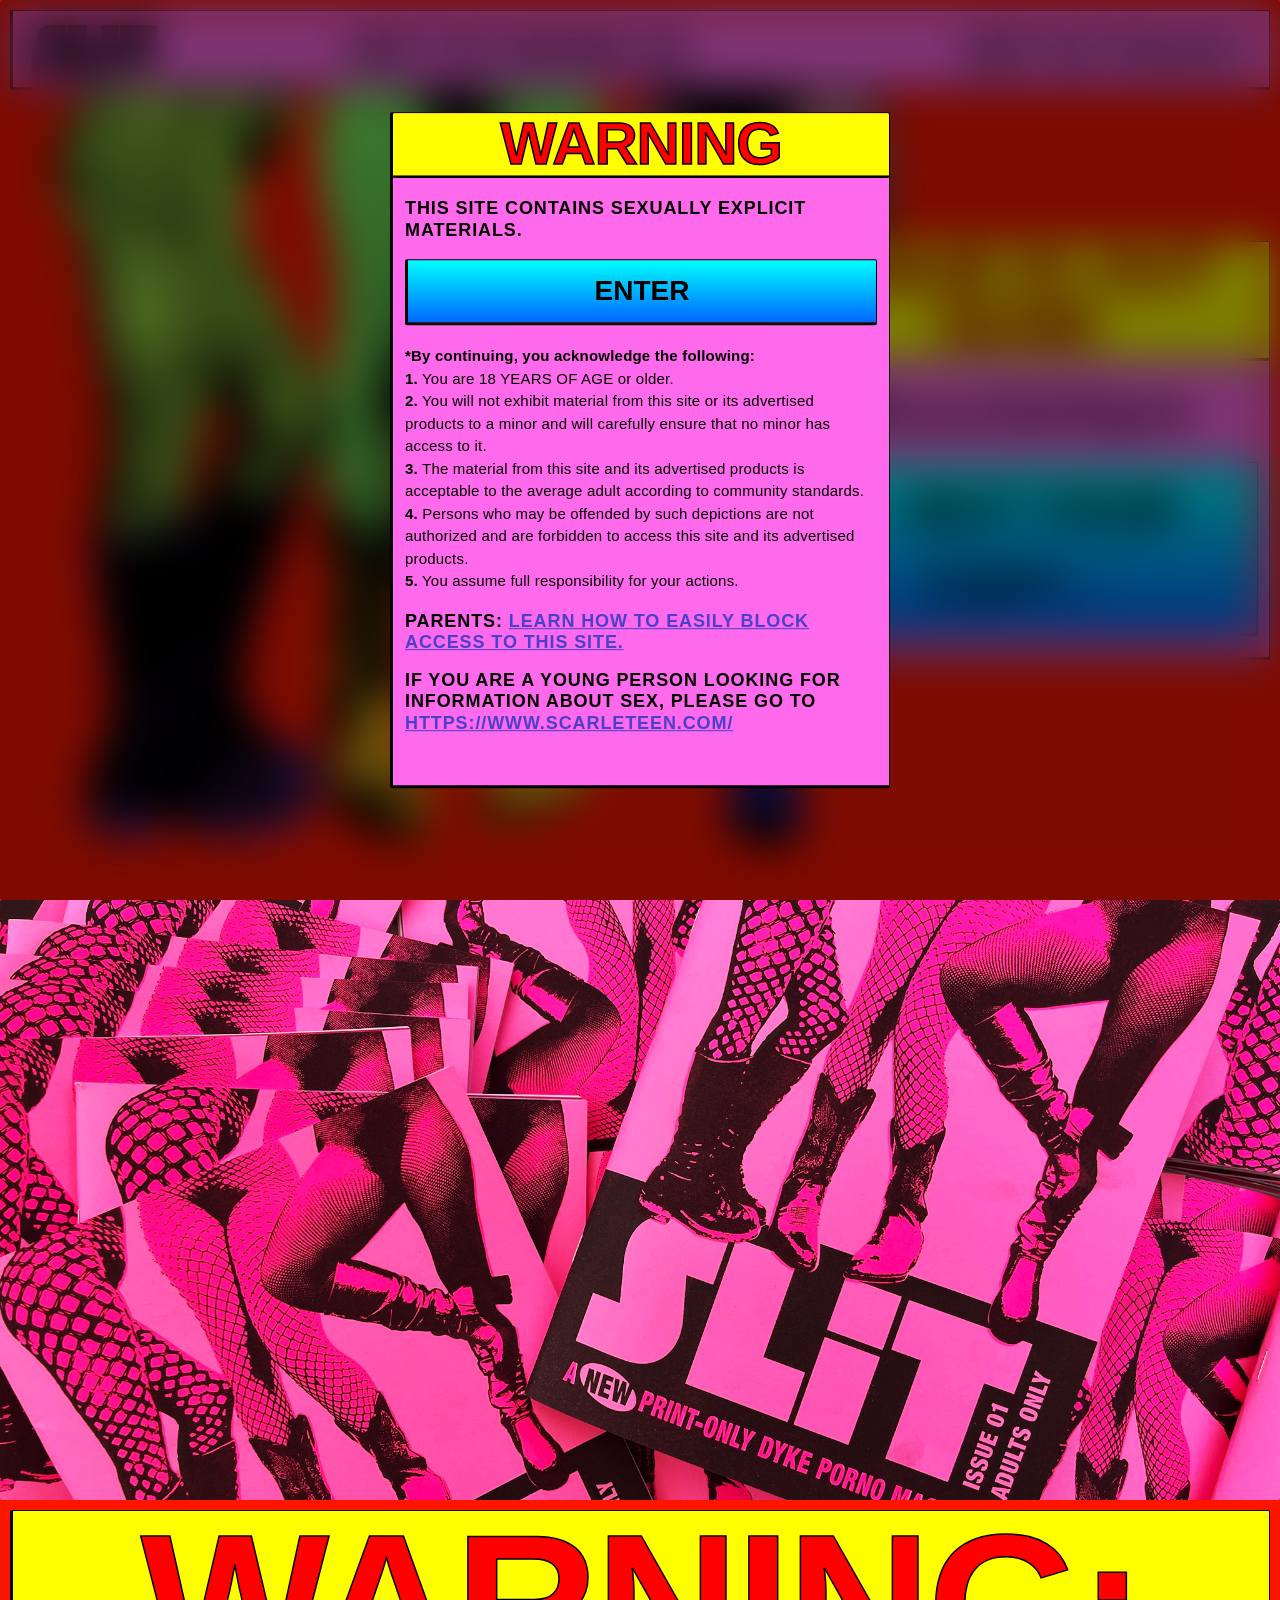
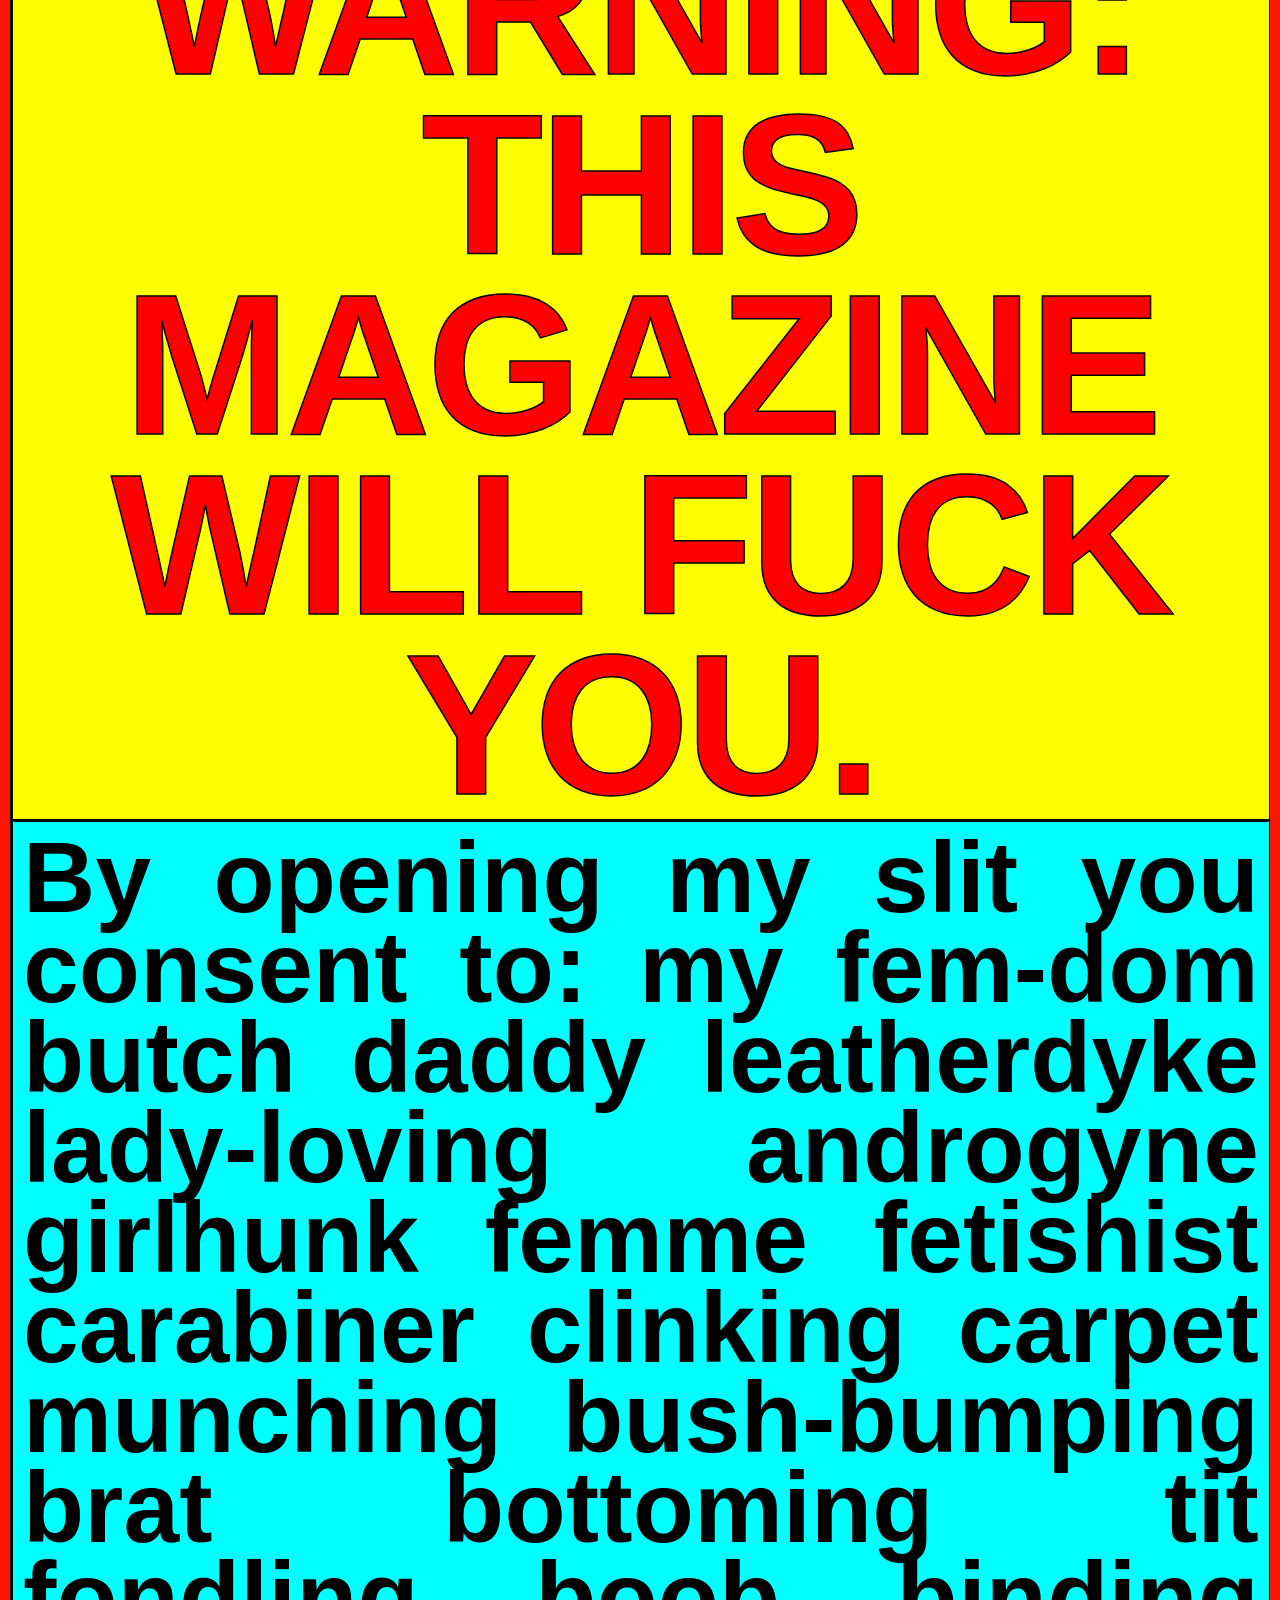
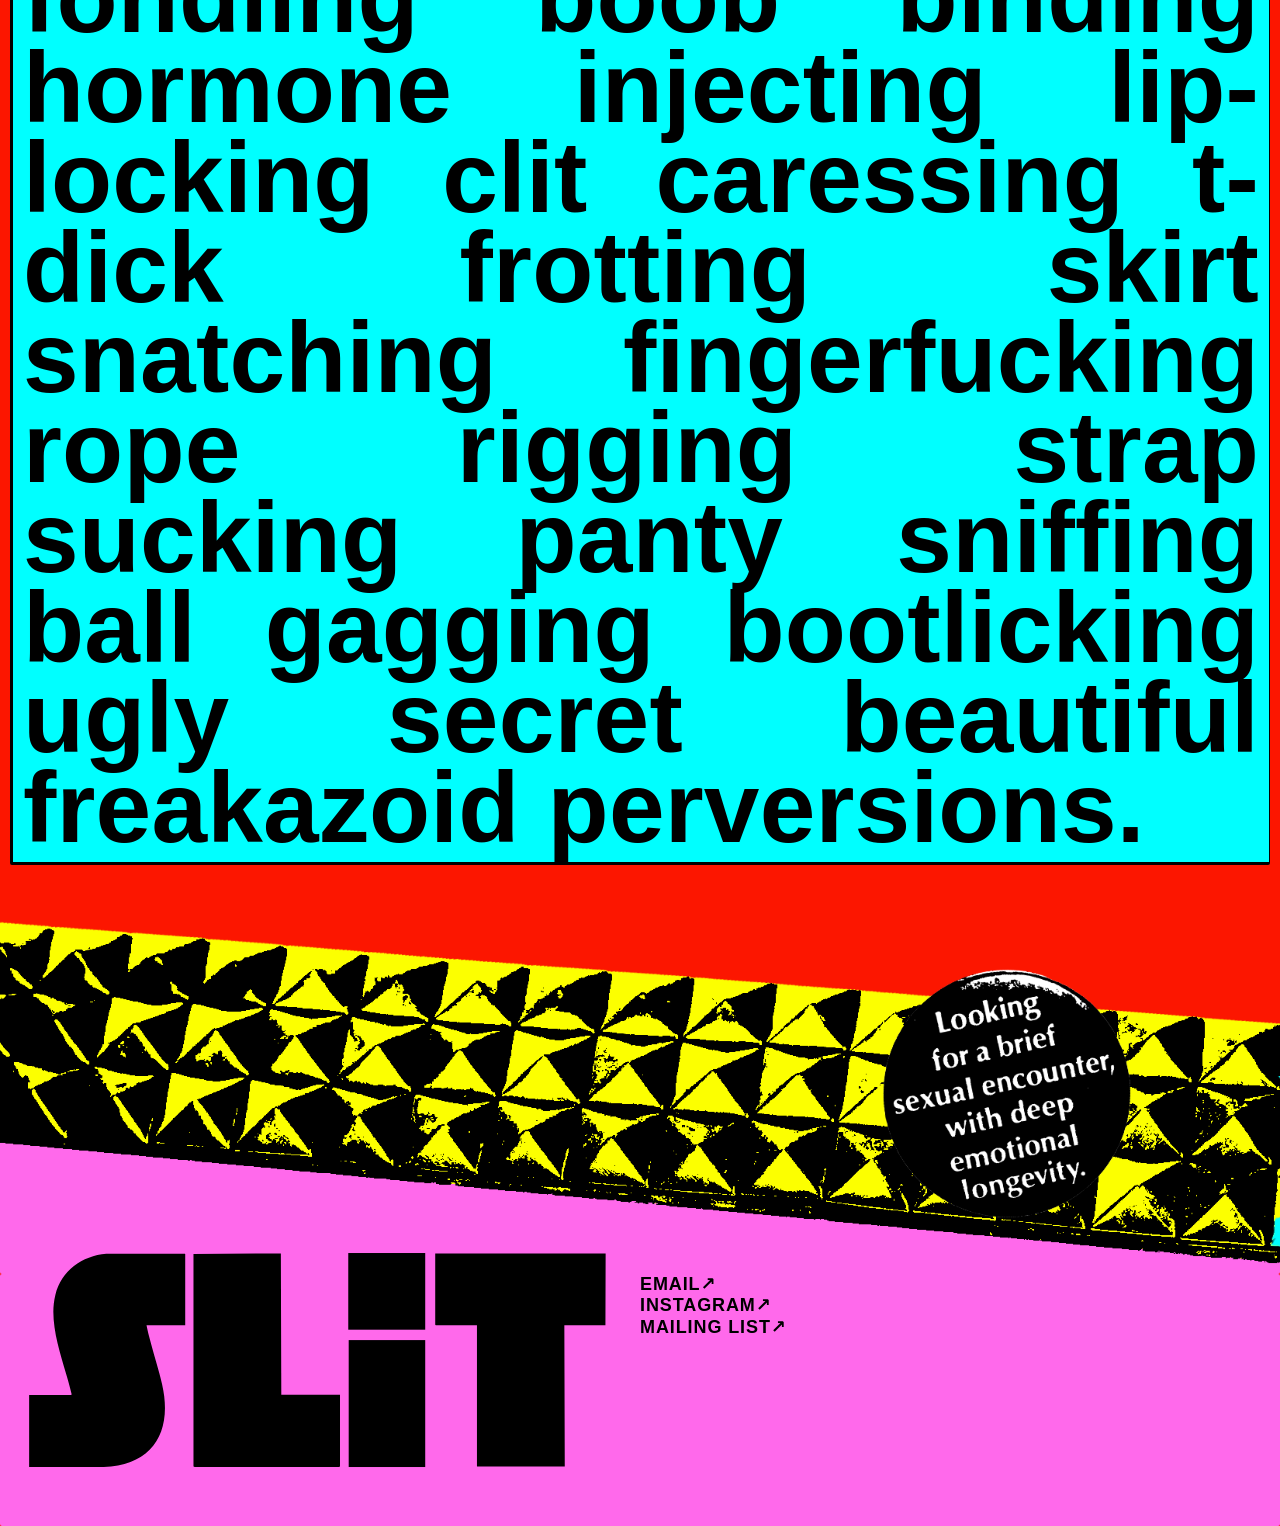
==== index.html @ b2258bcb "SLIT!" ====
<!DOCTYPE html>
<html>
    <head>
        <!-- META DATA -->
        <meta charset="utf-8">

        <!-- PAGE TITLE -->
        <title>SLIT</title>

        <!-- PAGE LINKS -->  
         <meta name="viewport" content="width=device-width, initial-scale=1.0">
        <link rel="stylesheet" href="style.css">
        <link rel="preconnect" href="https://fonts.googleapis.com">
        <link rel="preconnect" href="https://fonts.gstatic.com" crossorigin>
        <link href="https://fonts.googleapis.com/css2?family=Roboto+Condensed:ital,wght@0,100..900;1,100..900&family=Roboto:ital,wght@0,100..900;1,100..900&display=swap" rel="stylesheet">
        <link rel="preconnect" href="https://fonts.googleapis.com">
        <link rel="preconnect" href="https://fonts.gstatic.com" crossorigin>
        <link href="https://fonts.googleapis.com/css2?family=Mr+Dafoe&display=swap" rel="stylesheet">
    </head>
    <body>
        <div class="page-wrapper">

            <!-- NAV -->
            <div class="header">
        <nav>
            <a href="index.html">
                <div id="logo">
                <svg xmlns="http://www.w3.org/2000/svg" version="1.1" viewBox="0 0 706.56 355.2">
  <!-- Generator: Adobe Illustrator 29.8.9, SVG Export Plug-In . SVG Version: 2.1.1 Build 1)  -->
  <polygon points="668.64 61.36 668.4 140.93 623.04 140.93 623.52 297.2 526.56 297.2 526.56 140.93 481.2 140.93 480.48 140.21 480.48 61.36 668.64 61.36"/>
  <path d="M204.48,61.84v79.09h-42.72c.67,3.06,1.3,6.17,2.06,9.21,4.7,18.78,10.88,37.41,15.17,56.27,11.74,51.68-9.63,89.24-64.49,91.29l-82.34-.02v-79.57h46.32c.94-.57.4-1.64.18-2.57-7.78-32.96-26.06-74.79-17.56-108.26,6.72-26.47,29.41-43.19,56.24-45.46,0,0,87.14.02,87.14.02Z"/>
  <path d="M213.6,61.84l96.48-.48.48,156.27h64.8v79.33l-.72.72h-159.84c-.16,0-.73-.64-1.2-.48V61.84h0Z"/>
  <rect x="384.96" y="157.23" width="84.48" height="140.45"/>
  <rect x="384.48" y="60.88" width="84.96" height="84.85"/>
                </svg> 
                <svg xmlns="http://www.w3.org/2000/svg" version="1.1" viewBox="0 0 706.56 355.2">
  <!-- Generator: Adobe Illustrator 29.8.9, SVG Export Plug-In . SVG Version: 2.1.1 Build 1)  -->
  <polygon points="668.64 61.36 668.4 140.93 623.04 140.93 623.52 297.2 526.56 297.2 526.56 140.93 481.2 140.93 480.48 140.21 480.48 61.36 668.64 61.36"/>
  <path d="M204.48,61.84v79.09h-42.72c.67,3.06,1.3,6.17,2.06,9.21,4.7,18.78,10.88,37.41,15.17,56.27,11.74,51.68-9.63,89.24-64.49,91.29l-82.34-.02v-79.57h46.32c.94-.57.4-1.64.18-2.57-7.78-32.96-26.06-74.79-17.56-108.26,6.72-26.47,29.41-43.19,56.24-45.46,0,0,87.14.02,87.14.02Z"/>
  <path d="M213.6,61.84l96.48-.48.48,156.27h64.8v79.33l-.72.72h-159.84c-.16,0-.73-.64-1.2-.48V61.84h0Z"/>
  <rect x="384.96" y="157.23" width="84.48" height="140.45"/>
  <rect x="384.48" y="60.88" width="84.96" height="84.85"/>
                </svg>  
                <svg xmlns="http://www.w3.org/2000/svg" version="1.1" viewBox="0 0 706.56 355.2">
  <!-- Generator: Adobe Illustrator 29.8.9, SVG Export Plug-In . SVG Version: 2.1.1 Build 1)  -->
  <polygon points="668.64 61.36 668.4 140.93 623.04 140.93 623.52 297.2 526.56 297.2 526.56 140.93 481.2 140.93 480.48 140.21 480.48 61.36 668.64 61.36"/>
  <path d="M204.48,61.84v79.09h-42.72c.67,3.06,1.3,6.17,2.06,9.21,4.7,18.78,10.88,37.41,15.17,56.27,11.74,51.68-9.63,89.24-64.49,91.29l-82.34-.02v-79.57h46.32c.94-.57.4-1.64.18-2.57-7.78-32.96-26.06-74.79-17.56-108.26,6.72-26.47,29.41-43.19,56.24-45.46,0,0,87.14.02,87.14.02Z"/>
  <path d="M213.6,61.84l96.48-.48.48,156.27h64.8v79.33l-.72.72h-159.84c-.16,0-.73-.64-1.2-.48V61.84h0Z"/>
  <rect x="384.96" y="157.23" width="84.48" height="140.45"/>
  <rect x="384.48" y="60.88" width="84.96" height="84.85"/>
                </svg>   

</div>    
            </a>

            <!--GET TO KNOW US ACCORDION-->
            <div class="accordion-1-wrapper">
                    <input id="chevron-1" type="checkbox">
				<div class="chevron-1"> 
					<div class="rotate-wrapper-1">Get to know us</div>
					<label for="chevron-1"></label>
				</div>

			<!-- ACCORDION -->
				<div class="accordion-1">
                <p>
                    SLIT Magazine is a print-only dyke porn magazine creating and publishing analog erotica by and for lesbians. Our mission is to protect, objectify, and liberate lesbian sexuality and community through independent printmedia.<br>
                    Lesbian porn is not necessarily hard to find... However, the bulk of this media is fabricated for cis straight men- often in questionable ethical conditions- and caters to their fantasies rather than the real desires of the lesbian community. SLIT prioritizes creating content in an ethical, fully consensual environment, curated by and for fellow dykes.<br>
                    Especially in the digital age, even lesbian-made content found online can feel questionable to access, and even worse to publish, because you have no control over viewership. Additionally, some of this content is often exclusionary of trans and gender-nonconforming lesbians. What makes SLIT especially important in this day and age is our print-only nature. This intention mitigates the amount of non-lesbians who engage with the product through intentional modes of distribution with people and suppliers we trust, and empowers a much-needed offline community that was once thriving but has dwindled in the age of technological isolation.

                </p>

                <h2>In a copy of our SLIT you will find…</h2>

                <p>
                    <span>★</span> Classified advertisements for individuals searching for connections and/or businesses searching for like-minded customers.<br>
                    <span>★</span> Unique and artistic visual designs curated for today’s sex-positive, kinky, trans-inclusive lesbians.<br>
                    <span>★</span> Exclusive interviews, interactive games, articles, columns, illustrations, and cartoons.<br>
                    <span>★</span> Exclusive access to print-only lesbian pornography that is not published or accessible online.<br>
                    <span>★</span> Entirely dyke and queer created and operated, from design to print production to publishing.

                </p>
				</div>
                </div>

            <!--GET IN TOUCH ACCORDION-->
            <div class="accordion-2-wrapper">
        <input id="chevron-2" type="checkbox">
				<div class="chevron-2"> 
					<div class="rotate-wrapper-2">Get in touch</div>
					<label for="chevron-2"></label>
				</div>

			<!-- ACCORDION -->
				<div class="accordion-2">
                <p>
                    <span>★</span> Are you a photographer, model, writer, artist, or sexy dyke with a story to tell? Reach out and let's talk.<br>
                    <span>★</span> Want to place an ad in the next issue? Send us a pitch!<br>
                    <span>★</span> Want to carry SLIT Magazine in your store? Wholesale inquiries are more than welcome!<br>
                    <span>★</span> Want to collaborate on an event or related project? We’d love to work together!<br>
                    <span>★</span> Aching to submit to our next issue? Please do…<br>
                </p>

                <p>
                    <span>Get in touch!</span> You can email us at <a href="mailto:submit2slit@gmail.com" target="_blank">submit2slit@gmail.com</a> and find us on Instagram at <a href="https://www.instagram.com/submit2slit/" target="_blank">@submit2slit</a>
                </p>

                <p>
                    <a href="https://docs.google.com/forms/d/e/1FAIpQLSeQncwj51ZUkywLcjTYFz6P1Byby_W4HLk4pYJq-lwS4p4yPw/viewform?usp=header" target="_blank">Sign up</a> to be a part of the SLIT mailing list! Email is the best way to get more information about the magazine and contact us directly, and isn’t subject to the rules of the internet… if you know what we mean… 
                </p>
				</div>
                </div>
        </nav>
            </div>

            <!-- POP UP -->
            <div id="popUp">
                <div class="popup-wrapper">
                <h1>WARNING</h1>
                <div class="body-wrapper">
                <h2>This site contains sexually explicit materials.</h2>
                <div class="button-wrapper">
                    <button id="hideBtn">ENTER</button>
                </div>
                <p><span>*By continuing, you acknowledge the following:</span><br>
                    <span>1.</span> You are 18 YEARS OF AGE or older.<br>
                    <span>2.</span> You will not exhibit material from this site or its advertised products to a minor and will carefully ensure that no minor has access to it.<br>
                    <span>3.</span> The material from this site and its advertised products is acceptable to the average adult according to community standards.<br>
                    <span>4.</span> Persons who may be offended by such depictions are not authorized and are forbidden to access this site and its advertised products.<br>
                    <span>5.</span> You assume full responsibility for your actions.
                </p>
                <h2><span>PARENTS:</span> <a href="https://www.rtalabel.org/index.html?content=parents#top" target="_blank">Learn how to easily block access to this site.</a></h2>
                <h2>If you are a young person looking for information about sex, please go to <a href="https://www.scarleteen.com/" target="_blank">https://www.scarleteen.com/</a></h2>
                </div>
                </div>
            </div>

            <div></div>


            <!-- MAIN PAGE -->

            
             <div class="page">

                <img src="images/boots.png">

                <div class="buyhere">
             <h1>ISSUE 01 OUT NOW!</h1>
             <h2>From our hands to yours</h2>
             <div class="button-wrapper">
                <a href="https://news.bigcartel.com/e/c/[base64]/a5e5f560281776458cb1b9be42dd037c3da7ff957c356c3b57630cb380cb804a" target="_blank"><button>→BUY YOUR COPY←</button></a>
             </div>
             </div>

             </div>

             <div class="mag-wrapper">
             <img src="images/slit mags image.png">
             </div>

             <div class="manifesto">
                <h1>WARNING: THIS MAGAZINE WILL FUCK YOU.</h1>
                <p>By opening my slit you consent to: my fem-dom butch daddy leatherdyke lady-loving androgyne girlhunk femme fetishist carabiner clinking carpet munching bush-bumping brat bottoming tit fondling boob binding hormone injecting lip-locking clit caressing t-dick frotting skirt snatching fingerfucking rope rigging strap sucking panty sniffing ball gagging bootlicking ugly secret beautiful freakazoid perversions.</p>
             </div>

             <!-- FOOTER -->
             <div class="footer">
                <div class="belt"><img src="images/belt-footer.png"></div>
                <div class="aqua-wrapper">
                <div class="logo"><img src="images/slitlogo.svg" ></div>
                <div class="quick-links">
                    <a href="mailto:submit2slit@gmail.com" target="_blank">Email↗</a>
                    <a href="https://www.instagram.com/submit2slit/" target="_blank">Instagram↗</a>
                    <a href="https://docs.google.com/forms/d/e/1FAIpQLSeQncwj51ZUkywLcjTYFz6P1Byby_W4HLk4pYJq-lwS4p4yPw/viewform?usp=header" target="_blank">Mailing list↗</a>

                </div>
                </div>
             </div>


        </div>

        <script src="button.js"></script>
    </body>
---- style.css ----
* {
    box-sizing: border-box;
    margin: 0; 
    border-radius: 2px;
    
}

body {
    background-color: #fc1600;
    color: black; 
    font: normal 400 15px/1.5 "Arial", sans-serif;
    letter-spacing: 0.2px;
    max-width: 100%;
    overflow-x: hidden;


}


/*
=Popup
============================================= */

#popUp a:hover {
    background-color: red;
}

#popUp {
    position: fixed;
    top: 0; left: 0;
    margin: 0;
    width: 100%; height: 100%;
    background-color: rgba(0,0,0, 0.5); 
    backdrop-filter: blur(20px);
    -webkit-backdrop-filter: blur(50px); 
    z-index: 1000;
}
.popup-wrapper {
    position: relative;
    width: 500px;
    top: 50%;
    left: 50%;
    transform: translate(-50%, -50%);

    background-color: rgb(255, 105, 235);
    padding-bottom: 30px;
    border: 1.5px solid ;
    border-bottom: 3px solid ;
    border-left: 3px solid ;
    border-color: black;

}

.popup-wrapper div.body-wrapper {
margin: 12px;
}

h1 {
padding: 4px 26px 4px 26px ;
background-color:yellow;
letter-spacing: -0.02em;
color: red;
-webkit-text-stroke: 1.5px black; 
text-align: center;
border-bottom: 3px solid black;
font: normal 900 60px/0.9 "Arial Narrow", sans-serif;

}
h2 {
    padding: 8px 0px 8px 0px ;
    color: black;
    text-transform: uppercase;
    font: normal 800 18px/1.2 "Arial", sans-serif;
    letter-spacing: 0.05em;
}
h2 a {
    color: rgb(73, 64, 203);
}

p {
    color: black;
    padding: 10px 0px;
}
p span {
 font-weight: 600;
}

button {
      /* Reset default browser styles */
  background: linear-gradient(aqua, rgb(0, 102, 255));
    border: 1.5px solid;
    border-bottom: 3px solid;
    border-left: 3px solid;
  font: normal 900 28px/1.5 "Arial Narrow", sans-serif;
  color: black;
  cursor: pointer; /* Changes cursor to hand tool on hover */
  
  /* Layout & Sizing */
  display: inline-flex;
  align-items: center;
  justify-content: center;
  margin: 10px 0px;
  padding: 10px;
  width: 100%;
  text-decoration: none;
  
  /* Smooth transitions for interactive states */
  transition: all 0.2s ease-in-out;
}

button:hover {
    background: linear-gradient(rgb(101, 253, 253), rgb(0, 255, 94))
}


.accordion-buttons {
    background-color: aqua;
}
/*
=MANIFESTO
============================================= */
.mag-wrapper {
    display: flex;
    width: 100vw;
}

.mag-wrapper img {
    width: 100%;
    height: 600px;
    object-fit: cover; 
    object-position: center;
}

.manifesto {
    width: (100% - 10px);
    margin: 10px;
    border: 1.5px solid black;
    border-bottom: 3px solid;
    border-left: 3px solid;
    background-color: aqua;

}

.manifesto h1 {
    font: normal 900 200px/0.9 "Arial Narrow", sans-serif;
}

.manifesto p {
    padding: 10px;
    font: normal 900 100px/0.9 "Arial", sans-serif;
    text-align:justify;
}





/*
=NAV
============================================= */

nav {
    width: (100% - 10px);
    height: 80px;
    left: 0;
    right: 0;
    display: flex;
    position: fixed;
    flex-direction: row;
    justify-content: space-evenly;
    overflow-y: visible;
    overflow-x: visible;


    background-color: rgb(255, 105, 235);
    margin: 10px;
    padding: 12px 12px 12px 12px;
    border: 1.5px solid;
    border-bottom: 3px solid;
    border-left: 3px solid;

    z-index: 500;


}

nav > a , .accordion-2-wrapper {
    width: 25%;
}

.rotate-wrapper-1, .rotate-wrapper-2 {
    width: max-content;
    letter-spacing: -0.02em;
    text-transform: uppercase;
    color: black;
    font: normal 900 40px/1.5 "Arial Narrow", sans-serif;
}

.accordion-1-wrapper {
    width: 50%;
}

.chevron-1:hover > .rotate-wrapper-1, .chevron-2:hover > .rotate-wrapper-2{
    color: red;
    -webkit-text-stroke: 1.5px black; 
}

#logo {
    fill: black;
    width: 140px;
    margin-top: -10px;
    margin-bottom: 0px;
}
svg:first-of-type ~ svg {
    display: none;

}
#logo:hover {
    fill: red;
    stroke: black;       /* Sets the color of the outline */
  stroke-width: 7px; 
}

nav > a:hover {
    background-color: none;
}


/*
=Buy Now
============================================= */
.page {
  display: flex;
  align-items: center;
  min-height: 100vh;
  width: 100%;
}
.page img { 
    position: absolute;
    width: 100%;
    height: auto;
    object-fit: cover; 
    object-position: center;
    z-index: 1;
}

.buyhere {
    background-color: rgb(255, 105, 235);
    border: 1.5px solid;
    border-bottom: 3px solid;
    border-left: 3px solid;
    margin: 10px;
    margin-left: 60%;
    z-index: 2;
    /* box-shadow: 0px 0px 50px 10px yellow; */


}
.buyhere h1 {

    font-size: 60px;
}

.buyhere h2 {
    
    font: normal 800 40px/1.5 "Brush Script MT", "Mr Dafoe", cursive, sans-serif;
    text-transform: none;
    text-align: center;
    padding: 20px 0px 0px 0px;
    letter-spacing: 0em;

}

.buyhere button {
    width: 100%;
    font: normal 900 50px/1.5 "Arial Narrow", sans-serif;
    animation: sharpColorBlink 1.5s steps(1, start) infinite;
}
@keyframes sharpColorBlink {
  0%, 100% {
    background: linear-gradient(rgb(101, 253, 253), rgb(0, 255, 94));
  }
  50% {
    background: linear-gradient(rgb(252, 19, 19), magenta);
  }
}
.buyhere .button-wrapper {
    padding: 11px;
}

.buyhere button:hover {
    box-shadow: 0px 0px 50px 10px rgb(255, 192, 242);
}

/*
=Footer
============================================= */

.belt {
    display: flex;
    width: 100vw;
}
.belt img {
    width: 100%;
}

.logo {
    width: 100%;
    margin-top: -76px;
}



.aqua-wrapper {
    display: flex;
    background-color: rgb(255, 105, 235);
    width: 100%;
    padding: 0px;
}

.quick-links {
    display: flex;
    flex-direction: column;
    width: 100%;
    margin: 0px;
    padding: 0px;
    justify-content:inherit;
}

.quick-links a {
    width: fit-content;
    color: black;
    text-transform: uppercase;
    font: normal 800 18px/1.2 "Arial", system-ui, sans-serif;
    letter-spacing: 0.05em;
    text-decoration: none;
}

.quick-links a:hover {
    background-color: red;
}






/*
=Accordion1
============================================= */
.accordion-1 {
    margin: 75px 5px 5px 5px;
    background-color: transparent;
    border: 1.5px solid;
    border-bottom: 3px solid;
    border-left: 3px solid;
    color: transparent;
    height: 0px;
    overflow-y: hidden;

}

input#chevron-1:checked ~ .accordion-1 {
    background-color:orange;
    color: black;
    height: 500px;
    overflow: scroll;
    padding: 0px 12px 12px 12px;
    }



/*
=Accordion2
============================================= */
.accordion-2 {
    margin: 75px 5px 5px 5px;
    background-color: transparent;
    border: 1.5px solid;
    border-bottom: 3px solid;
    border-left: 3px solid;
    color: transparent;
    height: 0px;
    overflow-y: hidden;

}

input#chevron-2:checked ~ .accordion-2 {
    background-color:lawngreen;
    color: black;
    height: fit-content;
    height: 500px;
    overflow: scroll;
    padding: 0px 12px 12px 12px;
}

.accordion-1 a, .accordion-2 a {
    color: rgb(73, 64, 203);
}


.accordion-2 a:hover, .accordion-1 a:hover {
    background-color: red;
}




/*
=Checkbox
============================================= */
input {
    display: none;
}


/*
=Chevron Container
============================================= */
.chevron-1 {
  position: absolute;
  width: auto; height: 35px;
  padding: 5px;
  transform: translate(8.5px, -7px);
}
.chevron-2 {
  position: absolute;
  width: auto; height: 35px;
  padding: 5px;
  transform: translate(8.5px, -7px);
}

/*
=Label + Rotate Wrapper
============================================= */
.chevron-1 .rotate-wrapper {
  height: 100%;
  display: flex;
  align-items: center;

}

.chevron-1 label {
  background-color: lightskyblue;
  position: absolute;
  width: 100%; height: 70px;
  top: 0; right: 0; bottom: 0; left: 0;
  opacity: 0;
  cursor: pointer;
}

.chevron-2 .rotate-wrapper {
  height: 100%;
  display: flex;
  align-items: center;

}

.chevron-2 label {
  background-color: lightskyblue;
  position: absolute;
  width: 100%; height: 70px;
  top: 0; right: 0; bottom: 0; left: 0;
  opacity: 0;
  cursor: pointer;
}


/*
=Label + Rotate Wrapper
============================================= */


@media (max-width: 768px) {
  .page img { 
    margin-top: 0px;
    position: absolute;
    width: 100%;
    height: 750px;
    object-fit: cover; 
    object-position: left;
    z-index: 1;
}

.manifesto h1 {
    font: normal 900 60px/0.9 "Arial Narrow", sans-serif;
}
.manifesto p {
    padding: 10px;
    font: normal 900 40px/0.9 "Arial", sans-serif;
    text-align:justify;
}

.buyhere {
    background-color: rgb(255, 105, 235);
    border: 1.5px solid;
    border-bottom: 3px solid;
    border-left: 3px solid;
    margin: 10px;
    margin-left: 10px;
    z-index: 2;
    /* box-shadow: 0px 0px 50px 10px yellow; */


}


.buyhere h2 {
    font: normal 800 30px/1.5 "Brush Script MT", "Mr Dafoe", cursive, sans-serif;
    text-transform: none;
    text-align: center;
    padding: 20px 0px 0px 0px;

}

.buyhere button {
    font: normal 900 30px/0.9 "Arial Narrow", sans-serif;
}


.popup-wrapper {
    width: 300px;
    padding-bottom: 20px;

}

h1 {
padding: 4px 26px 4px 26px ;
background-color:yellow;
letter-spacing: -0.02em;
color: red;
-webkit-text-stroke: 1.5px black; 
text-align: center;
border-bottom: 3px solid black;
font: normal 900 40px/0.9 "Arial Narrow", sans-serif;

}
h2 {
    
    font: normal 800 14px/1.2 "Arial", sans-serif;
}

p {
    font-size: 12px;
}



.logo {
    width: 100%;
    margin-top: 0px;
}



.aqua-wrapper {
    width: 100%;
    display:block;
    background-color: rgb(255, 105, 235);
    padding: 10px;
}

.quick-links {
    margin: 0px;
    padding: 0px 6px 12px 6px;
    display: flex;
    justify-content: space-between;
    flex-direction: row;
    width: 100%;
}

.quick-links a {
    width: fit-content;
    color: black;
    text-transform: uppercase;
    font: normal 800 18px/1.2 "Arial", system-ui, sans-serif;
    letter-spacing: 0.05em;
    text-decoration: none;
}

nav {
    width: (100% - 10px);
    height: fit-content;
    left: 0;
    right: 0;
    display: flex;
    position: absolute;
    flex-direction: column;
    justify-content: space-evenly;
    overflow-x: hidden;
    overflow-y: hidden;


    background-color: rgb(255, 105, 235);
    margin: 10px;
    padding: 12px 12px 0px 12px;
    border: 1.5px solid;
    border-bottom: 3px solid;
    border-left: 3px solid;

    z-index: 500;


}

nav > a , .accordion-2-wrapper {
    width: 100%;
}

.rotate-wrapper-1, .rotate-wrapper-2 {
    width: 100%;
    letter-spacing: -0.02em;
    text-transform: uppercase;
    text-align: center;
    color: black;
    font: normal 900 20px/1.5 "Arial Narrow", sans-serif;
    margin-left: -26px;
    overflow-y: hidden;
}

.accordion-1-wrapper {
    width: 100%;
}

.accordion-1 {
    margin: 30px 0px 10px 0px;

}
.accordion-2 {
    margin: 30px 0px 10px 0px;

}

#logo {
    display: flex;
    flex-direction: row;
    fill: black;
    width: 100%;
    margin-top: 0px;
    margin-bottom: 12px;

}
svg:first-of-type ~ svg {
    display: flex;

}
.chevron-1 {
  position: absolute;
  width: 100%; height: 35px;
  padding: 5px;
  transform: translate(8.5px, -7px);
}
.chevron-2 {
  position: absolute;
  width: 100%; height: 35px;
  padding: 5px;
  transform: translate(8.5px, -7px);
}

.chevron-1 label {
  background-color: lightskyblue;
  position: absolute;
  width: 100%; height: 70px;
  top: 0; right: 0; bottom: 0; left: 0;
  opacity: 0;
  cursor: pointer;
}


.chevron-2 label {
  background-color: lightskyblue;
  position: absolute;
  width: 100%; height: 70px;
  top: 0; right: 0; bottom: 0; left: 0;
  opacity: 0;
  cursor: pointer;
}

input#chevron-1:checked ~ .accordion-1 {

    height: fit-content;
    overflow: scroll;
    padding: 0px 12px 12px 12px;
    }

    input#chevron-2:checked ~ .accordion-2 {

    height: fit-content;
    overflow: scroll;
    padding: 0px 12px 12px 12px;
    }

    .buyhere button:hover {
    box-shadow: none;
}

.mag-wrapper img {
    height: 400px;
}


}
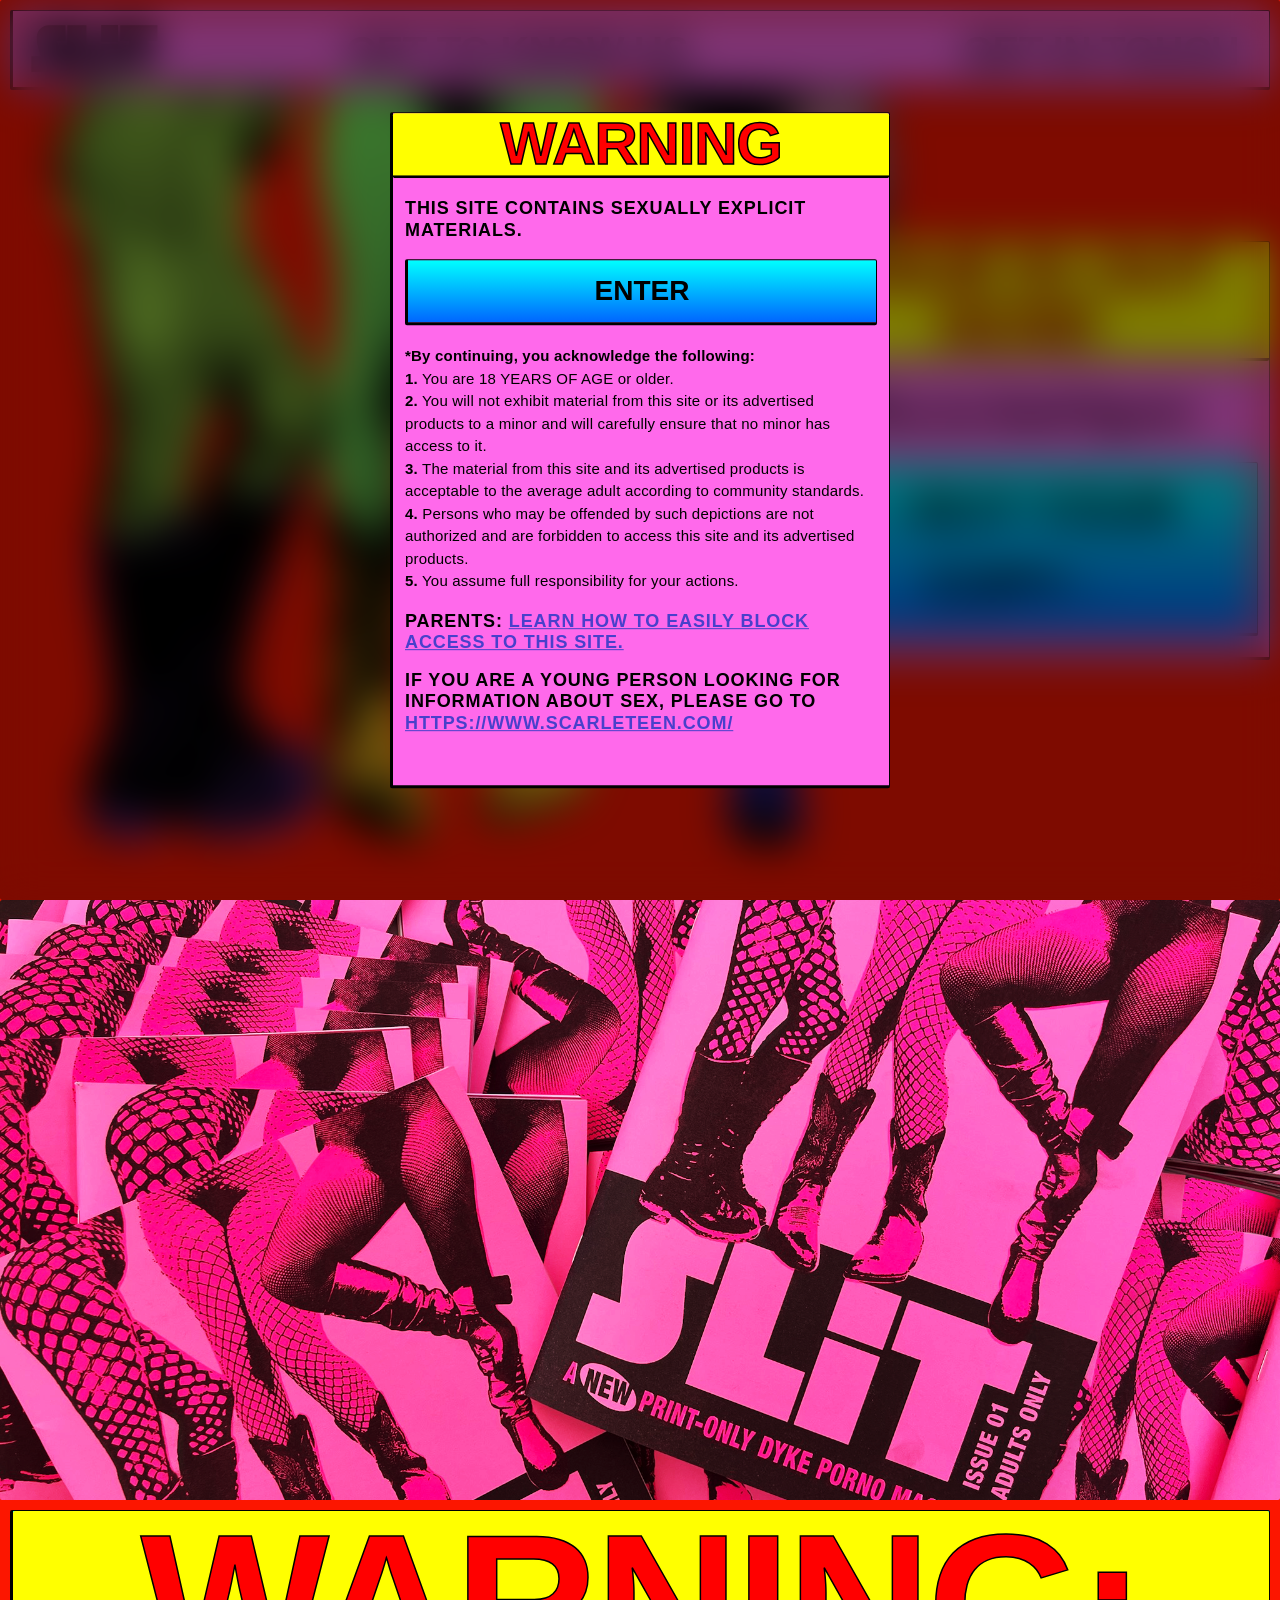
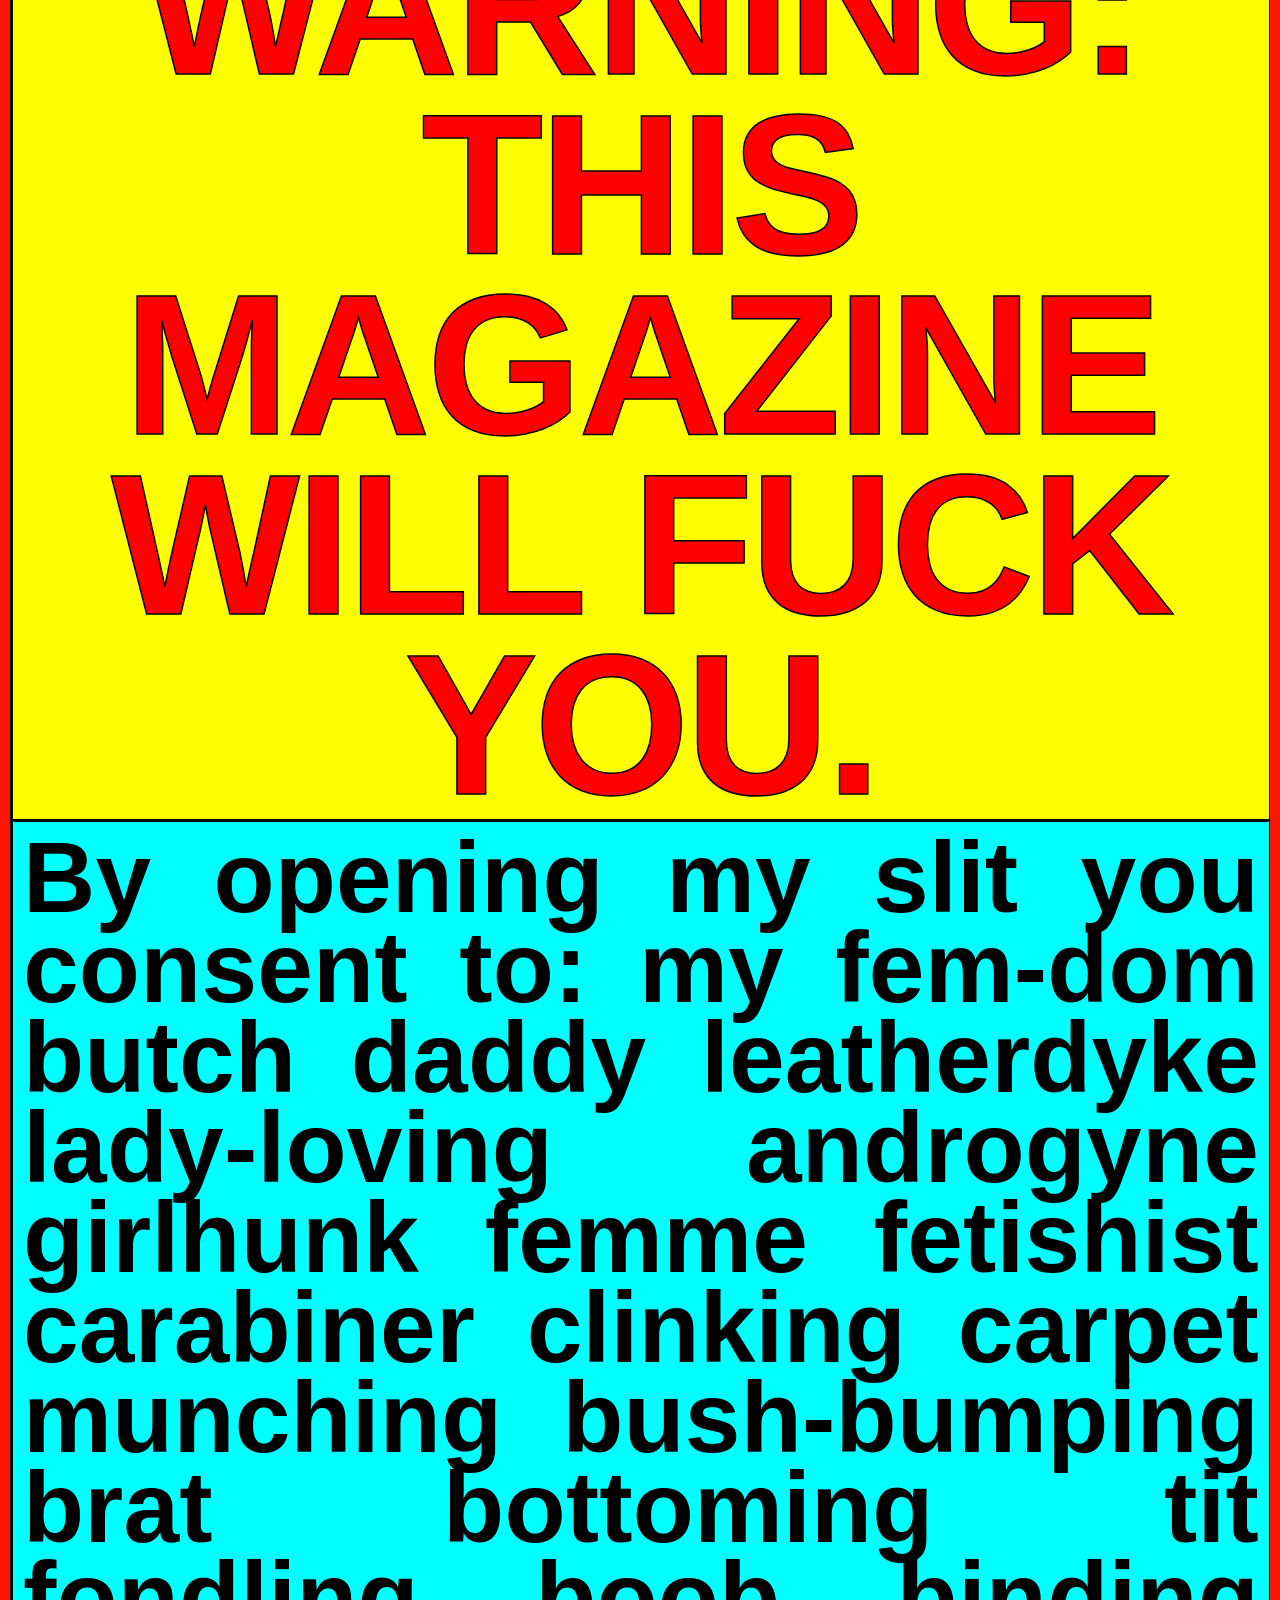
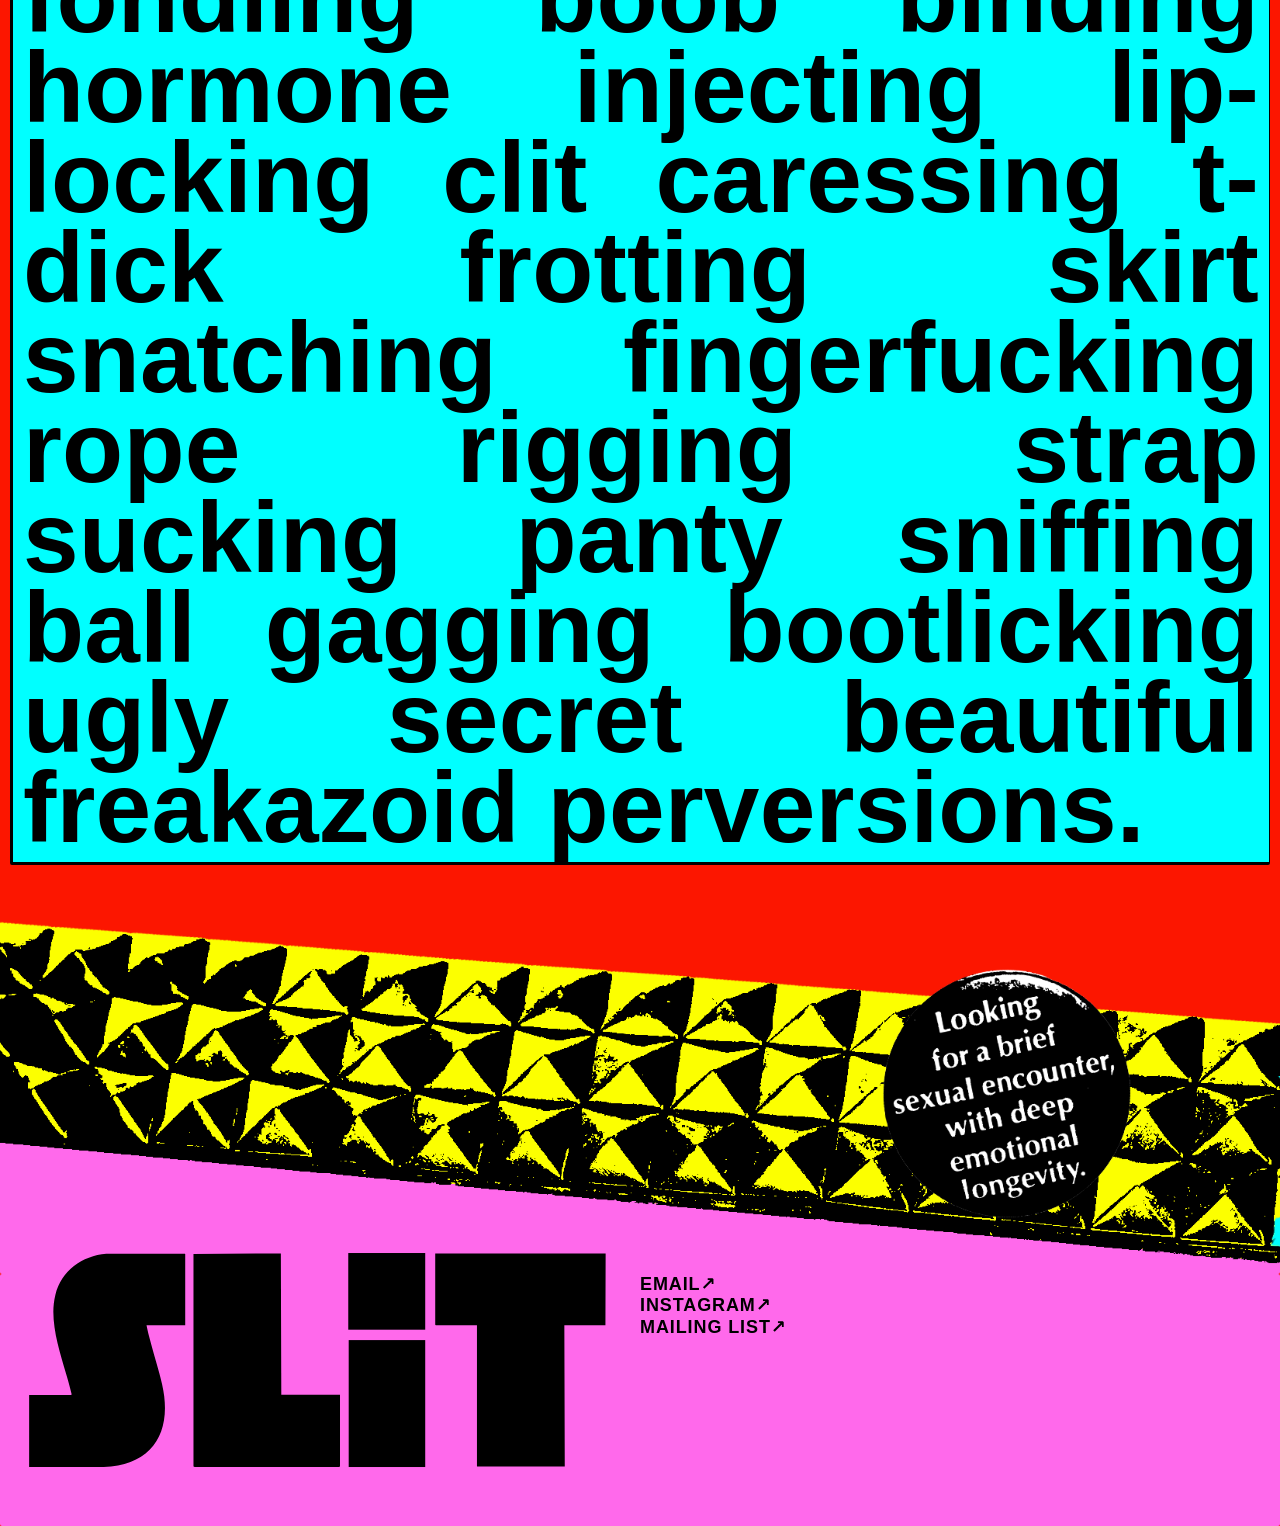
==== commit dfc5a2d6: "favicon" ====
--- a/index.html
+++ b/index.html
@@ -16,6 +16,7 @@
         <link rel="preconnect" href="https://fonts.googleapis.com">
         <link rel="preconnect" href="https://fonts.gstatic.com" crossorigin>
         <link href="https://fonts.googleapis.com/css2?family=Mr+Dafoe&display=swap" rel="stylesheet">
+        <link rel="icon" type="image/x-icon" href="images/favicon.png">
     </head>
     <body>
         <div class="page-wrapper">
